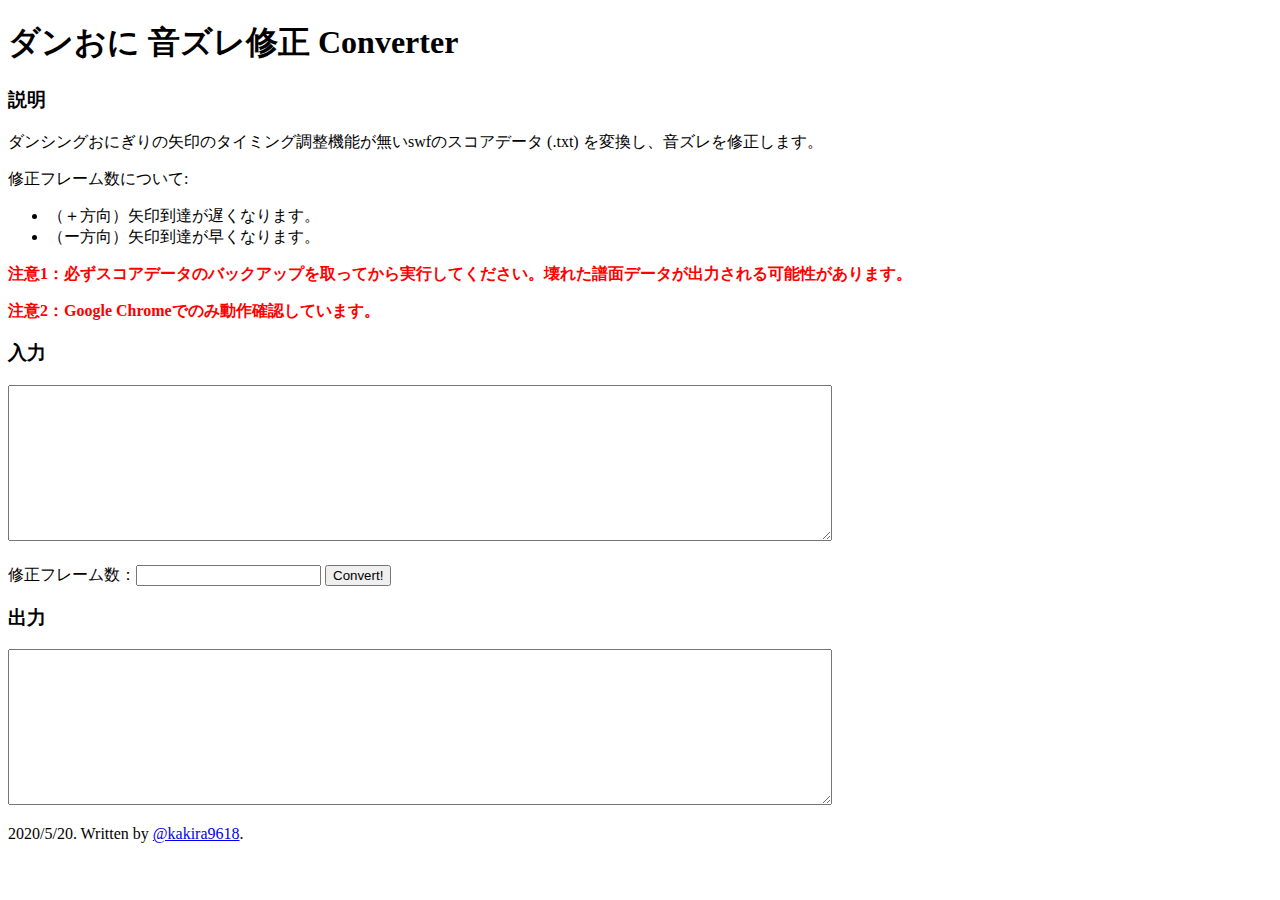
==== danoni_converter/index.html @ 3c0abe76 "change file name" ====
<!DOCTYPE html>
<html lang="ja">
<head>
	<meta charset="utf-8">
	<title>converter</title>
</head>
<body>
	<h1>ダンおに 音ズレ修正 Converter</h1>
	
	<h3>説明</h3>

	<p>ダンシングおにぎりの矢印のタイミング調整機能が無いswfのスコアデータ (.txt) を変換し、音ズレを修正します。</p>
	<p>修正フレーム数について:<p>
	<ul>
		<li>（＋方向）矢印到達が遅くなります。</li>
		<li>（ー方向）矢印到達が早くなります。</li>
	</ul>
	<p style="color:red;"><strong>注意1：必ずスコアデータのバックアップを取ってから実行してください。壊れた譜面データが出力される可能性があります。</strong></p>
	<p style="color:red;"><strong>注意2：Google Chromeでのみ動作確認しています。</strong></p>

	<h3>入力</h3>
	<textarea id="score-input" rows=10 cols=100></textarea>
	
	
	<div style="padding-top:20px;">
		修正フレーム数：<input type="number" id="diff"></input>
		<button onClick="convert();">Convert!</button>
	</div>

	<h3>出力</h3>
	<textarea id="score-output" rows=10 cols=100></textarea>

	<p>2020/5/20. Written by <a href="https://twitter.com/kakira9618">@kakira9618</a>.</p>

	<script src="main.js"></script>
</body>
</html>
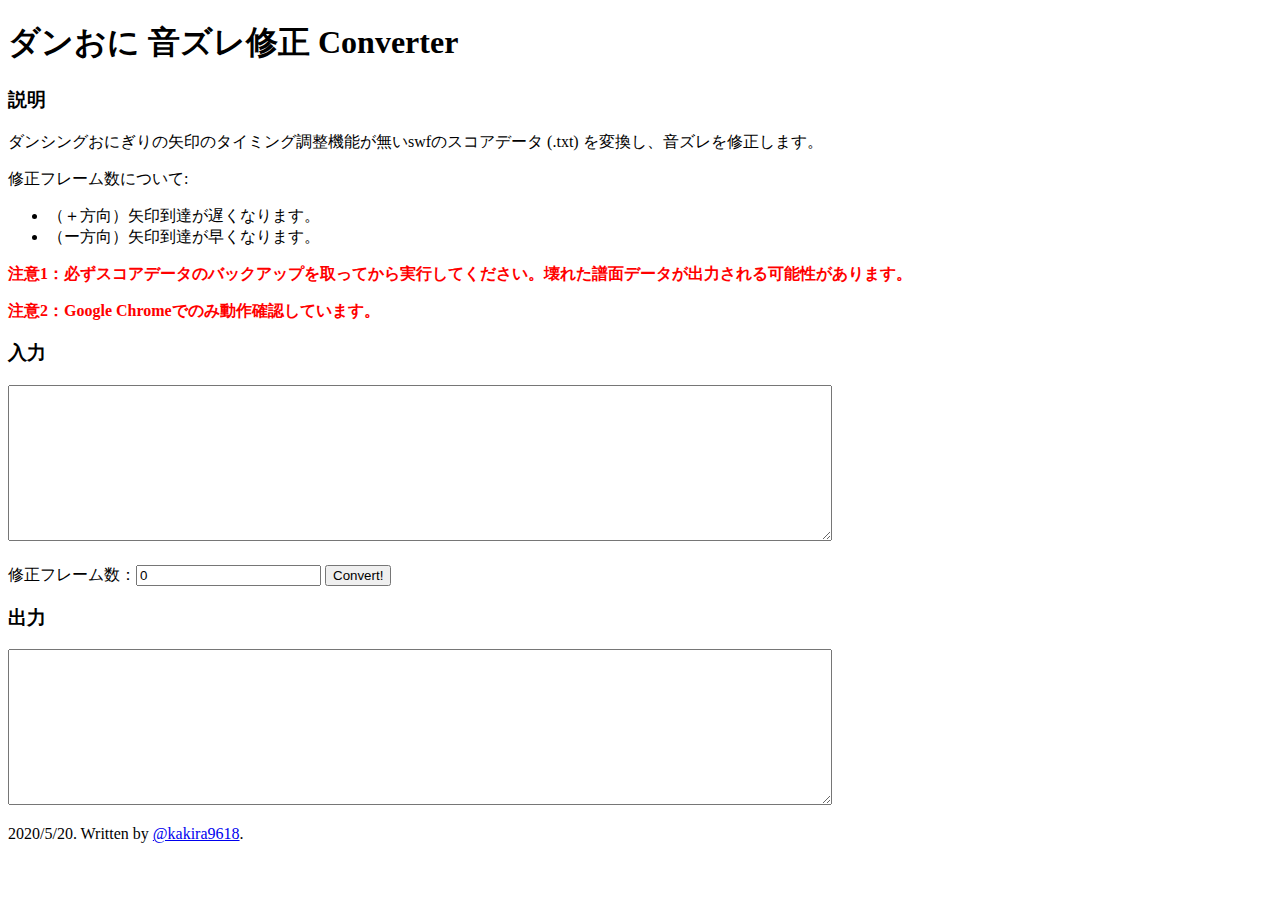
==== commit 5f8540cd: "add default value" ====
--- a/danoni_converter/index.html
+++ b/danoni_converter/index.html
@@ -23,7 +23,7 @@
 	
 	
 	<div style="padding-top:20px;">
-		修正フレーム数：<input type="number" id="diff"></input>
+		修正フレーム数：<input type="number" id="diff" value="0"></input>
 		<button onClick="convert();">Convert!</button>
 	</div>
 
